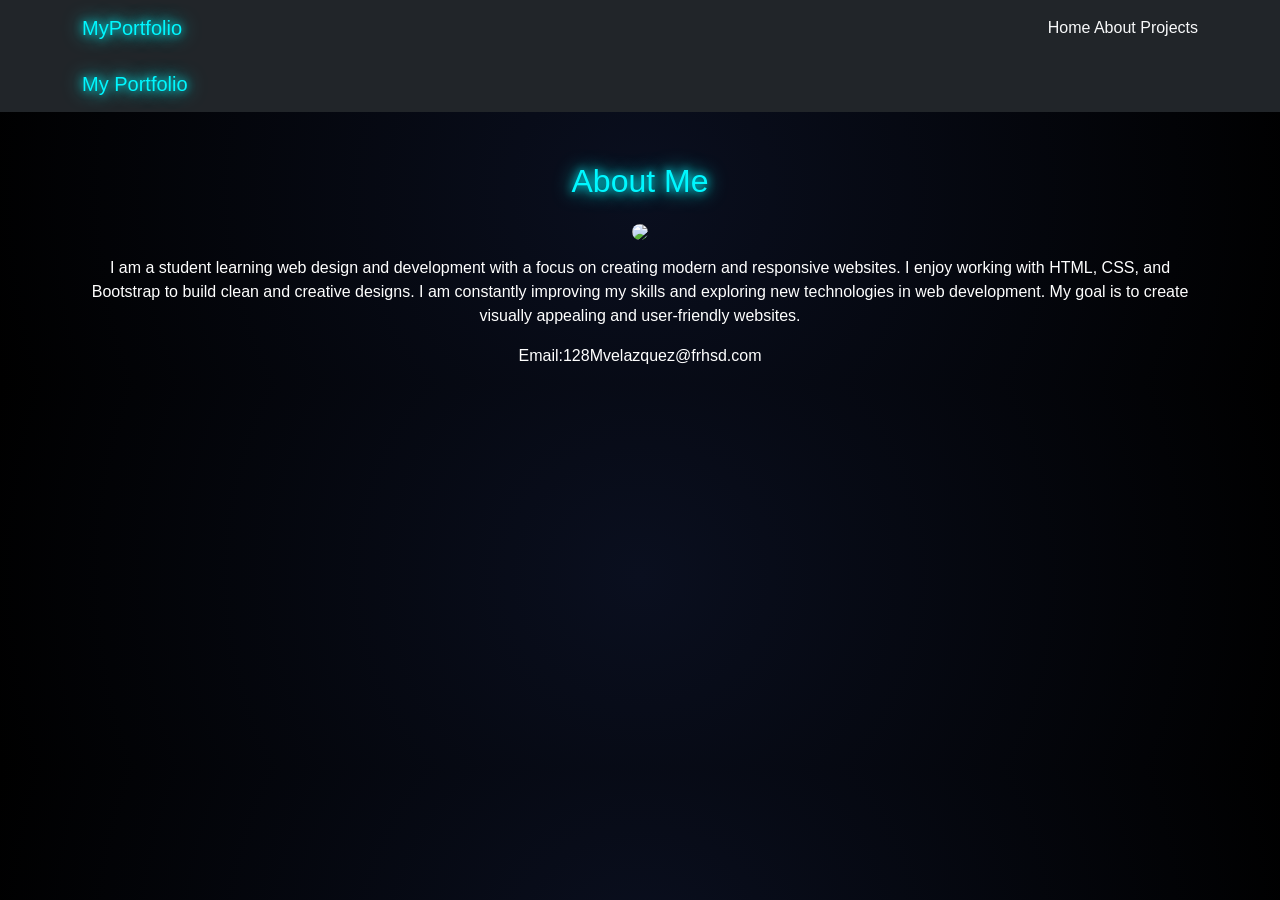
==== about.html @ 31c89c2b "first commit" ====
<!DOCTYPE html>
<html lang="en">
<head>
<meta charset="UTF-8">
<title>About Me</title>
<link href="https://cdn.jsdelivr.net/npm/bootstrap@5.3.0/dist/css/bootstrap.min.css" rel="stylesheet">
<link rel="stylesheet" href="style.css">
</head>
<body>
<nav class="navbar navbar-expand-lg navbar-dark bg-dark"> 
  <div class="container"> 
    <a class="navbar-brand glow-text" href="#">MyPortfolio</a> 
    <div> 
      <a class="nav-link d-inline text-light" href="index.html">Home</a>
       <a class="nav-link d-inline text-light" href="about.html">About</a>
        <a class="nav-link d-inline text-light" href="work.html">Projects</a>
       </div>
       </div> 
      </nav>
<nav class="navbar navbar-expand-lg navbar-dark bg-dark">
<div class="container">
<a class="navbar-brand glow-text" href="index.html">My Portfolio</a>
</div>
</nav>

<div class="container about-section text-center">
<h2 class="glow-text">About Me</h2>

<img src="https://via.placeholder.com/150" class="rounded-circle my-3">

<p>
I am a student learning web design and development with a focus on creating modern and responsive websites.
I enjoy working with HTML, CSS, and Bootstrap to build clean and creative designs.
I am constantly improving my skills and exploring new technologies in web development.
My goal is to create visually appealing and user-friendly websites.
</p>

<p>Email:128Mvelazquez@frhsd.com</p>
</div>

</body>
</html>
---- style.css ----
body {
background: radial-gradient(circle, #0a0f1f, #000);
color: white;
font-family: 'Segoe UI', sans-serif;
}

.glow-text {
color: #00f7ff;
text-shadow: 0 0 10px #00f7ff, 0 0 20px #00f7ff;
}


.hero {  margin-top: 100px;
}

.about-section {
margin-top: 50px;
}

.futuristic-card {
background: rgba(0,0,0,0.7);
border: 1px solid #00f7ff;
box-shadow: 0 0 15px #00f7ff;
transition: 0.3s;
}

.futuristic-card:hover {
transform: scale(1.05);
box-shadow: 0 0 25px #00f7ff;
}

.nav-link:hover {color: #00f7ff !important;}
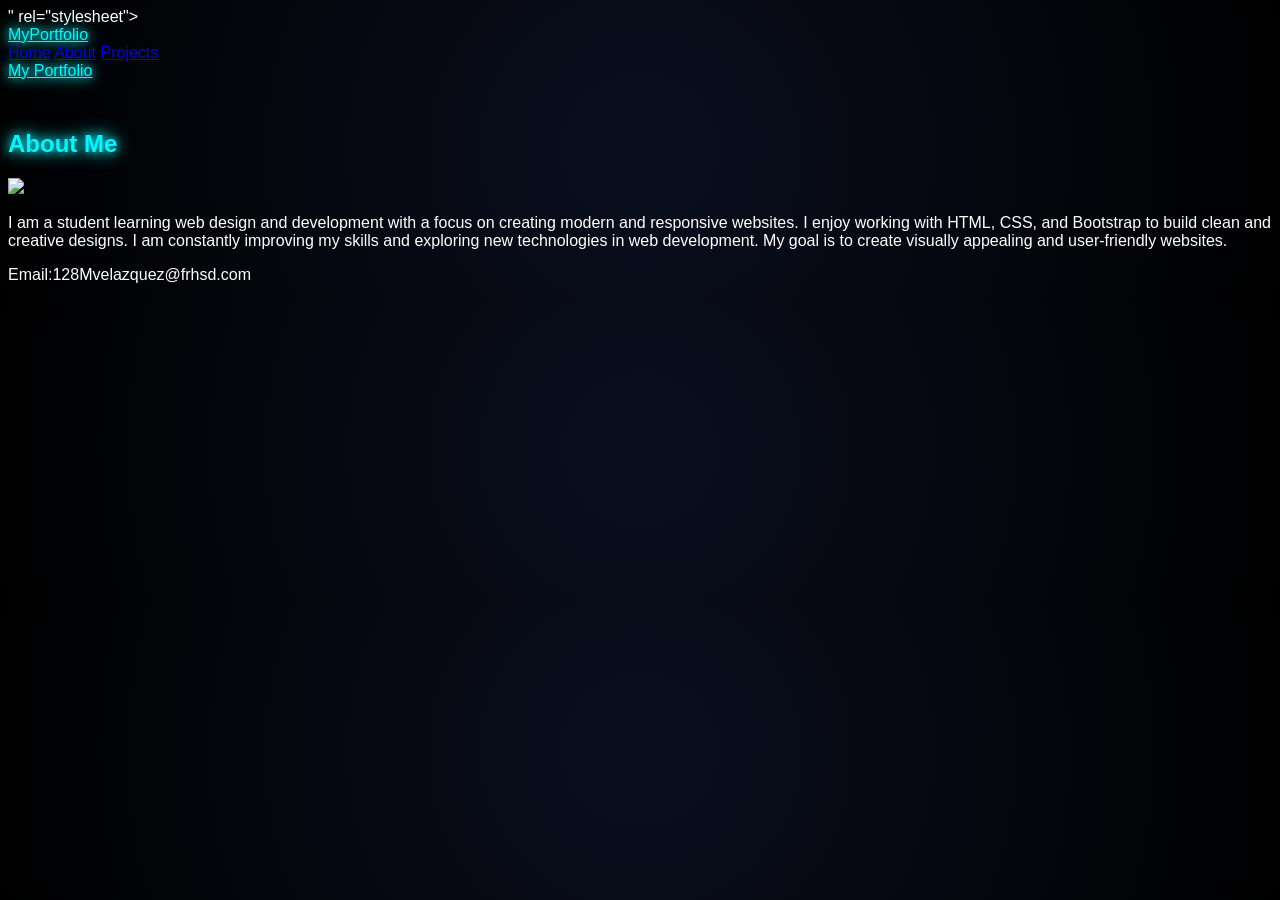
==== commit e3232769: "hhhh" ====
--- a/about.html
+++ b/about.html
@@ -3,7 +3,8 @@
 <head>
 <meta charset="UTF-8">
 <title>About Me</title>
-<link href="https://cdn.jsdelivr.net/npm/bootstrap@5.3.0/dist/css/bootstrap.min.css" rel="stylesheet">
+<link href=" <link href="https://cdn.jsdelivr.net/npm/bootstrap@5.3.8/dist/css/bootstrap.min.css" rel="stylesheet" integrity="sha384-sRIl4kxILFvY47J16cr9ZwB07vP4J8+LH7qKQnuqkuIAvNWLzeN8tE5YBujZqJLB" crossorigin="anonymous">" rel="stylesheet">
+
 <link rel="stylesheet" href="style.css">
 </head>
 <body>
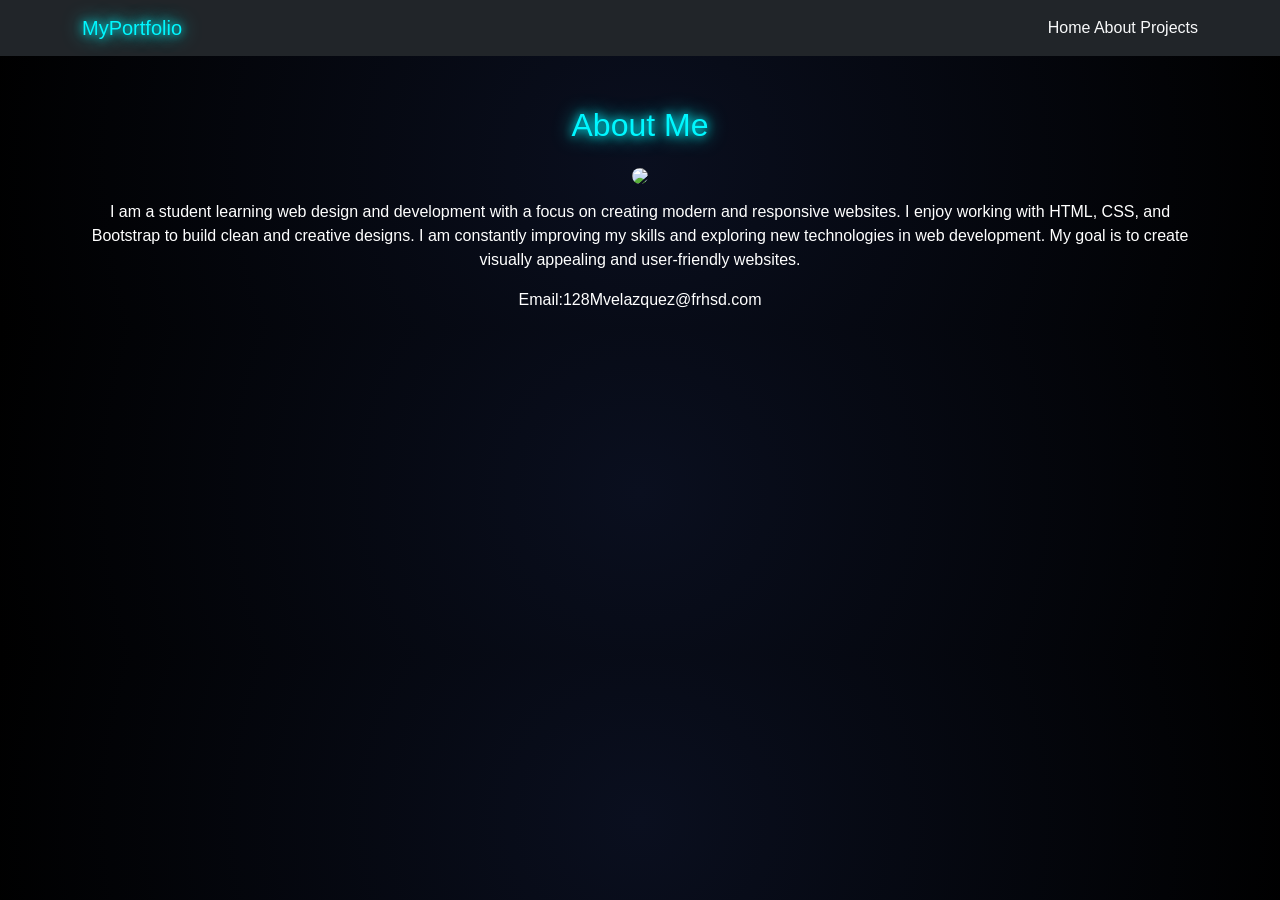
==== commit 0577c4a9: "Ogerb" ====
--- a/about.html
+++ b/about.html
@@ -3,8 +3,7 @@
 <head>
 <meta charset="UTF-8">
 <title>About Me</title>
-<link href=" <link href="https://cdn.jsdelivr.net/npm/bootstrap@5.3.8/dist/css/bootstrap.min.css" rel="stylesheet" integrity="sha384-sRIl4kxILFvY47J16cr9ZwB07vP4J8+LH7qKQnuqkuIAvNWLzeN8tE5YBujZqJLB" crossorigin="anonymous">" rel="stylesheet">
-
+<link href="https://cdn.jsdelivr.net/npm/bootstrap@5.3.0/dist/css/bootstrap.min.css" rel="stylesheet">
 <link rel="stylesheet" href="style.css">
 </head>
 <body>
@@ -18,11 +17,7 @@
        </div>
        </div> 
       </nav>
-<nav class="navbar navbar-expand-lg navbar-dark bg-dark">
-<div class="container">
-<a class="navbar-brand glow-text" href="index.html">My Portfolio</a>
-</div>
-</nav>
+
 
 <div class="container about-section text-center">
 <h2 class="glow-text">About Me</h2>
